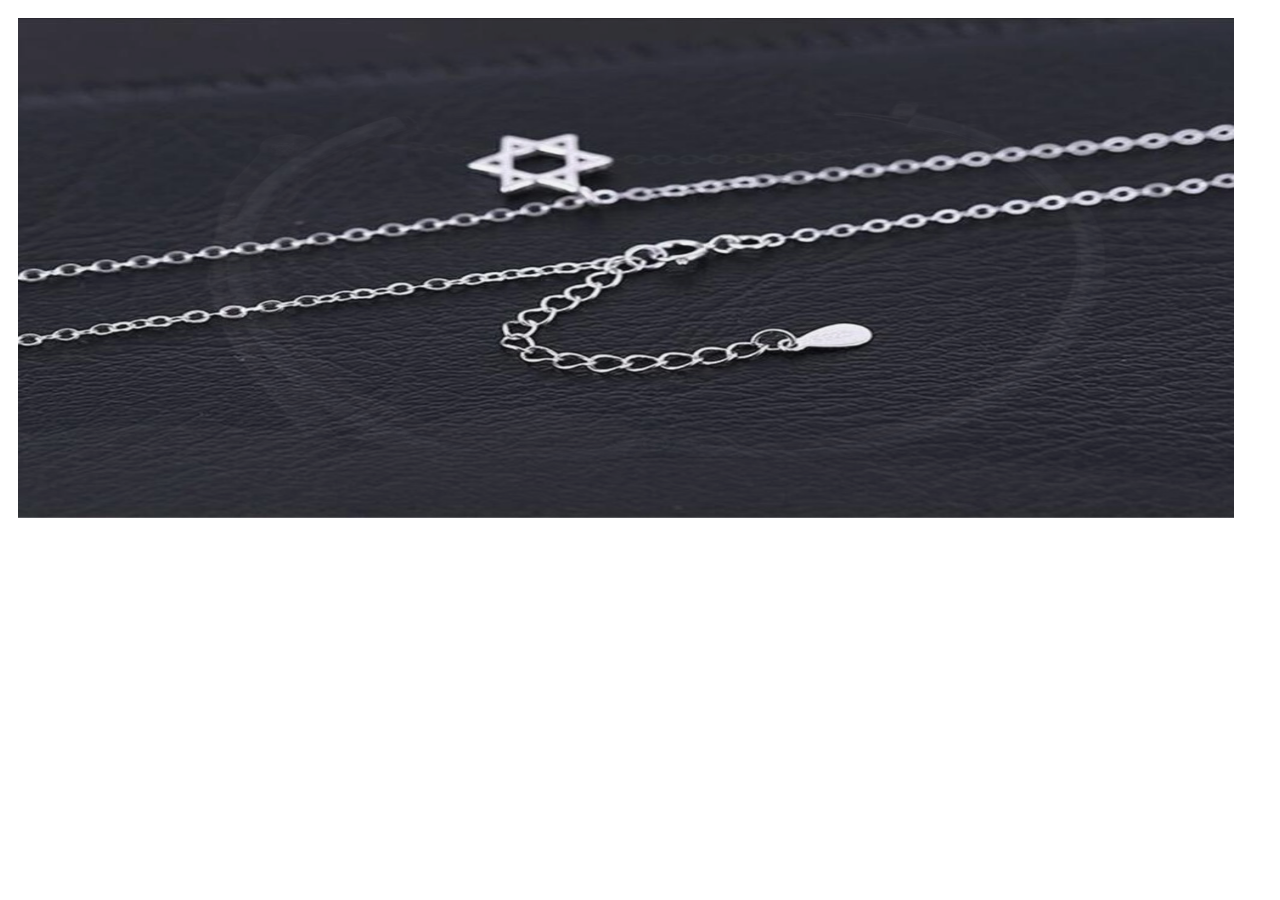
==== index.html @ 2d37a0ea "silver website" ====
<!DOCTYPE html>
<html lang="en" >

<head>
  <meta charset="UTF-8">
  <title>Cross-fade slideshow (JQuery)</title>
   
      <link rel="stylesheet" href="css/style.css">
 
</head>

<body> 
<div id="slideshow">
  <img src="1.jpg">
  <img src="2.jpg">
  <img src="3.jpg">
  <img src="4.jpg">
  <img src="5.jpg">
  <img src="6.jpg">
  <img src="7.jpg">
  <img src="8.jpg">
  <img src="9.jpg">
</div>
  <script src='http://cdnjs.cloudflare.com/ajax/libs/jquery/2.1.3/jquery.min.js'></script>

  

    <script  src="js/index.js"></script>




</body>

</html>
---- css/style.css ----
#slideshow img {
  position: absolute;
  margin: 10px 10px 10px 10px;
  width: 95%;
  min-height: 100px;
  height: 500px;
  max-height: 1000px;
 
 }
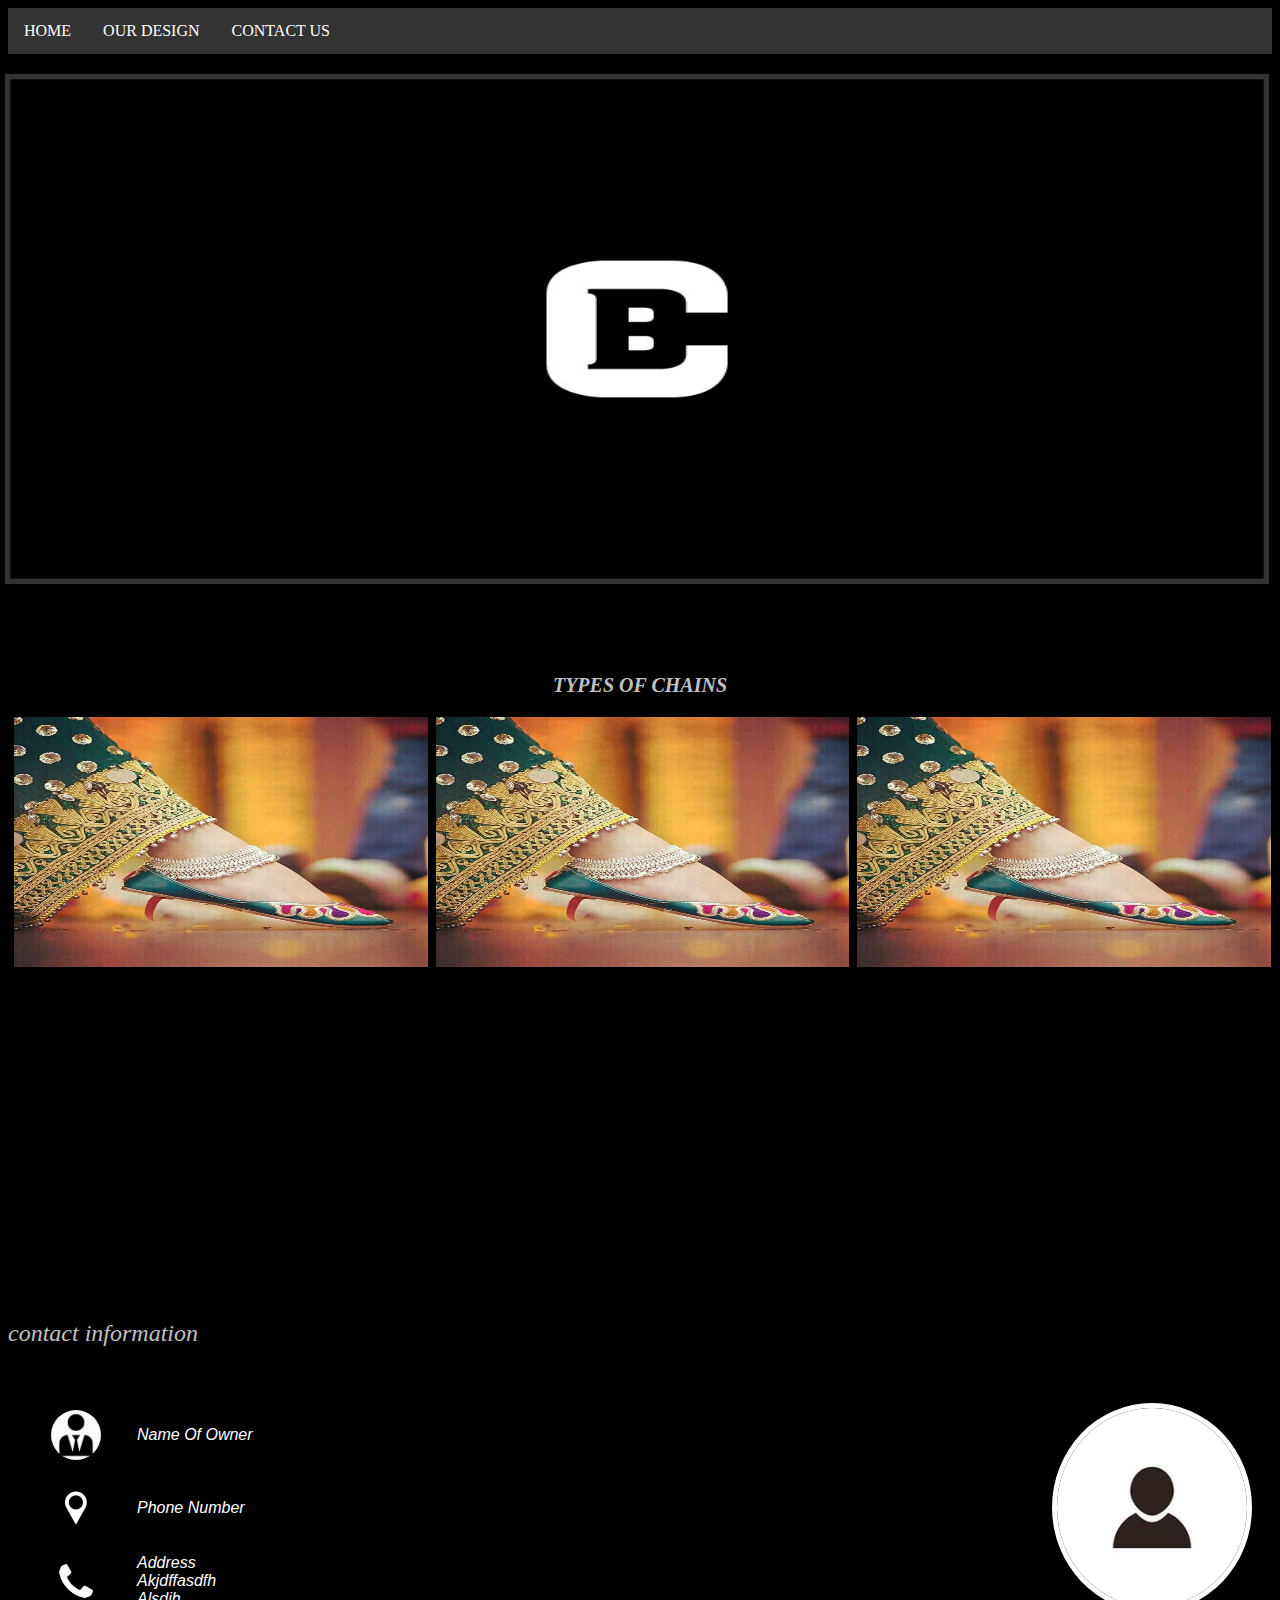
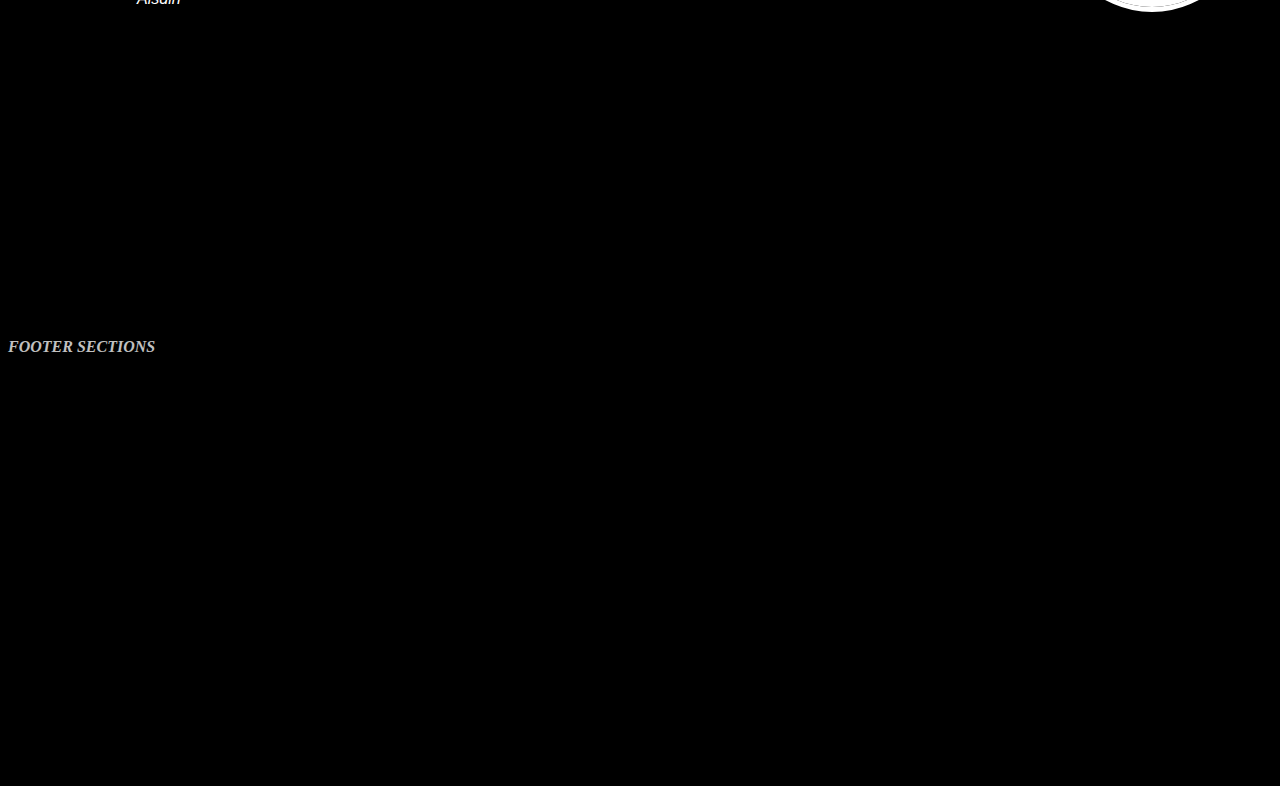
==== commit 06b7c8f0: "rename silver.html to index.html" ====
--- a/index.html
+++ b/index.html
@@ -1,35 +1,144 @@
-<!DOCTYPE html>
-<html lang="en" >
+ <!DOCTYPE html>
+ <html>
+ <head>
+   <title>silver website</title>
+    <link rel="stylesheet" type="text/css" href="style.css"> 
+   <script src='https://ajax.googleapis.com/ajax/libs/jquery/3.3.1/jquery.min.js'></script>
+    <script  src="js/slides.js"></script>
+ 
+ </head>
+ <body>
+  
+    <ul>
+      <li><a href="#">HOME </a>  </li>
+      <li><a href="#category">OUR DESIGN </a>   </li>
+      <li><a href="#contact">CONTACT US </a>   </li>
+        
+    </ul>
+  
+  
+ 
+    
+<div id="slideshow">
 
-<head>
-  <meta charset="UTF-8">
-  <title>Cross-fade slideshow (JQuery)</title>
+  <img src="images/1.jpg">
+  <img src="images/2.jpg">
+  <img src="images/3.jpg">
+  <img src="images/4.jpg">
+  <img src="images/5.jpg">
+  <img src="images/6.jpg">
+  <img src="images/7.jpg">
+  <img src="images/8.jpg">
+  <img src="images/9.jpg">
+  <img src="images/cb1.jpg">
    
-      <link rel="stylesheet" href="css/style.css">
+</div>
  
-</head>
 
-<body> 
-<div id="slideshow">
-  <img src="1.jpg">
-  <img src="2.jpg">
-  <img src="3.jpg">
-  <img src="4.jpg">
-  <img src="5.jpg">
-  <img src="6.jpg">
-  <img src="7.jpg">
-  <img src="8.jpg">
-  <img src="9.jpg">
-</div>
-  <script src='http://cdnjs.cloudflare.com/ajax/libs/jquery/2.1.3/jquery.min.js'></script>
+ 
+  <div id="category">
+<div class="desc"><font>TYPES OF CHAINS </font></div>
+             <a href="payal.html">
+                <div class="categorylist">
+                           <div class="description">
+                                 <font class="desname">PAYAL
+                                  </font>
+                              </div>
+
+                         <div class="image">
+                               <img src="images/payal 6.jpg" class="images">  
+                            </div>
+  
+                     </div>
+            
+                  
+             </a>
+             
+          <a href="bracelets.html">
+                   <div class="categorylist">
+                           <div class="description">
+                                 BRACELETS
+                              </div>
+
+                         <div class="image">
+                               <img src="images/payal 6.jpg" class="images">  
+                            </div>
+  
+                     </div>
 
   
+              </a>
+                 
+            <a href="chains.html">
+                          <div class="categorylist">
+                                   <div class="description">
+                                        CHAINS
+                                      </div>
 
-    <script  src="js/index.js"></script>
+                                          <div class="image">
+                                                <img src="images/payal 6.jpg" class="images">  
+                                      </div>
+  
+                     </div> 
+  
+                </a>
+             
+</div>
 
 
 
 
-</body>
 
-</html>
+<div id="contact">
+
+ 
+  <div id="info">
+    
+    <font size="5px" color="silver">contact information</font>
+    
+    <br>
+<br><br> 
+
+
+    <table>
+      <tr> <img id="owner"  src="images/owner1.jpg"> </tr><tr> <tr>
+          <td><img src="images/owner2.jpg" class="contact"></td>
+          <td><font class="fontcontact">&emsp;&emsp;name of owner</font></td>
+        </tr>
+
+           <tr>
+          <td><img src="images/location.jpg" class="contact"></td>
+          <td> <font class="fontcontact">&emsp;&emsp;phone number</font></td>
+        </tr>
+
+           <tr>
+          <td><img src="images/phone.jpg" class="contact"></td>
+          <td><font class="fontcontact">&emsp;&emsp;address<br>&emsp;&emsp;akjdffasdfh<br>&emsp;&emsp;alsdih</font></td>
+        </tr></tr>
+  
+       
+
+
+    </table>
+    
+     
+    
+  </div>
+
+
+
+
+</div>
+
+
+<div id="footer">
+ 
+  
+<font color="silver">footer sections</font>
+
+
+
+</div>
+ 
+ </body>
+ </html>
--- a/style.css
+++ b/style.css
@@ -0,0 +1,215 @@
+ul {
+    list-style-type: none;
+    margin: 0;
+    padding: 0;
+    overflow: hidden;
+    background-color: #333;
+}
+
+li {
+    float: left;
+}
+
+li a {
+    display: block;
+    color: white;
+    text-align: center;
+    padding: 14px 16px;
+    text-decoration: none;
+}
+
+/* Change the link color to #111 (black) on hover */
+li a:hover {
+    background-color: #111;
+}
+ 
+#slideshow img {
+    margin-top: 20px;
+  position: absolute;
+  left: 5px;
+  right: 5px;
+  width: 98%;
+  min-height: 100px;
+  height: 500px;
+  max-height: 900px;
+  border: 5px solid #333;
+
+ 
+ }
+
+#category{
+        overflow:auto;
+        height: auto;
+        
+         margin-top: 600px; 
+          margin-bottom: 100px;
+ 
+         
+        background-color: black;
+        
+}
+ 
+   .categorylist{
+  
+   top: 0px;
+   right: 0px;
+   bottom: 0px;
+   left:0px;
+    float: left;
+    padding-right: .5%;
+    padding-left: .5%;
+     height: auto;
+     width: 32.33%; 
+  
+ }
+  
+
+ .description{
+
+  position: absolute;
+    
+   margin-top: 90px;
+  text-align: center;
+  font-family: fantasy;
+  text-transform: capitalize;
+  color: silver; 
+   
+  height: 250px;
+  width: inherit; 
+
+   
+}
+ 
+.description:hover {opacity: 0.6;  }
+.images:hover {opacity: 0.3;  }
+
+
+.images{
+  padding-bottom: 100px;
+  position: absolute;
+    object-fit: fill;
+  width: inherit;
+  height: 250px; 
+}
+
+ .image{ 
+  
+  object-fit: fill;
+  height: 250px; 
+     width: inherit;
+      
+   
+}
+
+
+ 
+ 
+ 
+
+
+
+
+  
+
+
+
+
+ 
+
+
+#contact{
+   
+
+    margin-top:350px;
+    margin-bottom: 150px;
+    border-top-style: solid;
+    border-color: black;
+    background-color: black;
+    font-style: italic;
+     
+    overflow:auto;
+        height: auto;
+        
+     left: 0px;
+     right: 0px;
+    
+}
+table{
+  margin-top: 10px;
+  margin-bottom: 20px;
+  margin-left: 10px;
+}
+
+.contact{
+      margin-left: 30px;
+      margin-top: 10px;
+      margin-bottom: 5px;
+     object-fit: fill;
+     height: 50px;
+     width: 50px;
+     border-radius: 1255px;
+     border-color: black;
+
+}
+ 
+  .fontcontact{
+    font-family: Impact, Charcoal, sans-serif;
+  text-transform: capitalize;
+  font-size: auto;
+  color: white;
+  }
+
+#info{
+    
+    left: 0;
+    right: 0;
+    top: 0;
+    bottom: 0;
+
+
+}
+#owner{
+  margin-top: 20px;
+  margin-bottom: 20px;
+  margin-right: 20px;
+    float: right;
+
+    width: 15%;
+    height:15%;
+    border-style: solid;
+    border-color: white;
+    border-width: 5px;
+    border-radius: 112.5%;
+}
+
+
+#footer{
+   padding-top: 150px;
+   padding-bottom: 200px;
+     
+    background-color: black;  
+     
+    font-style: italic;
+     font-weight:bold;
+    text-transform:uppercase;
+     
+    height:240px;
+    right: 0px; 
+  left:0px;
+}
+
+
+body{
+    background-color: black;
+     
+}
+.desc{
+  font-weight:bold;
+  font-style: italic;
+    text-transform:uppercase;
+  padding-top: 20px;
+  padding-bottom: 20px;
+  color: silver; 
+  text-align: center;
+  font-size: 20px;
+ }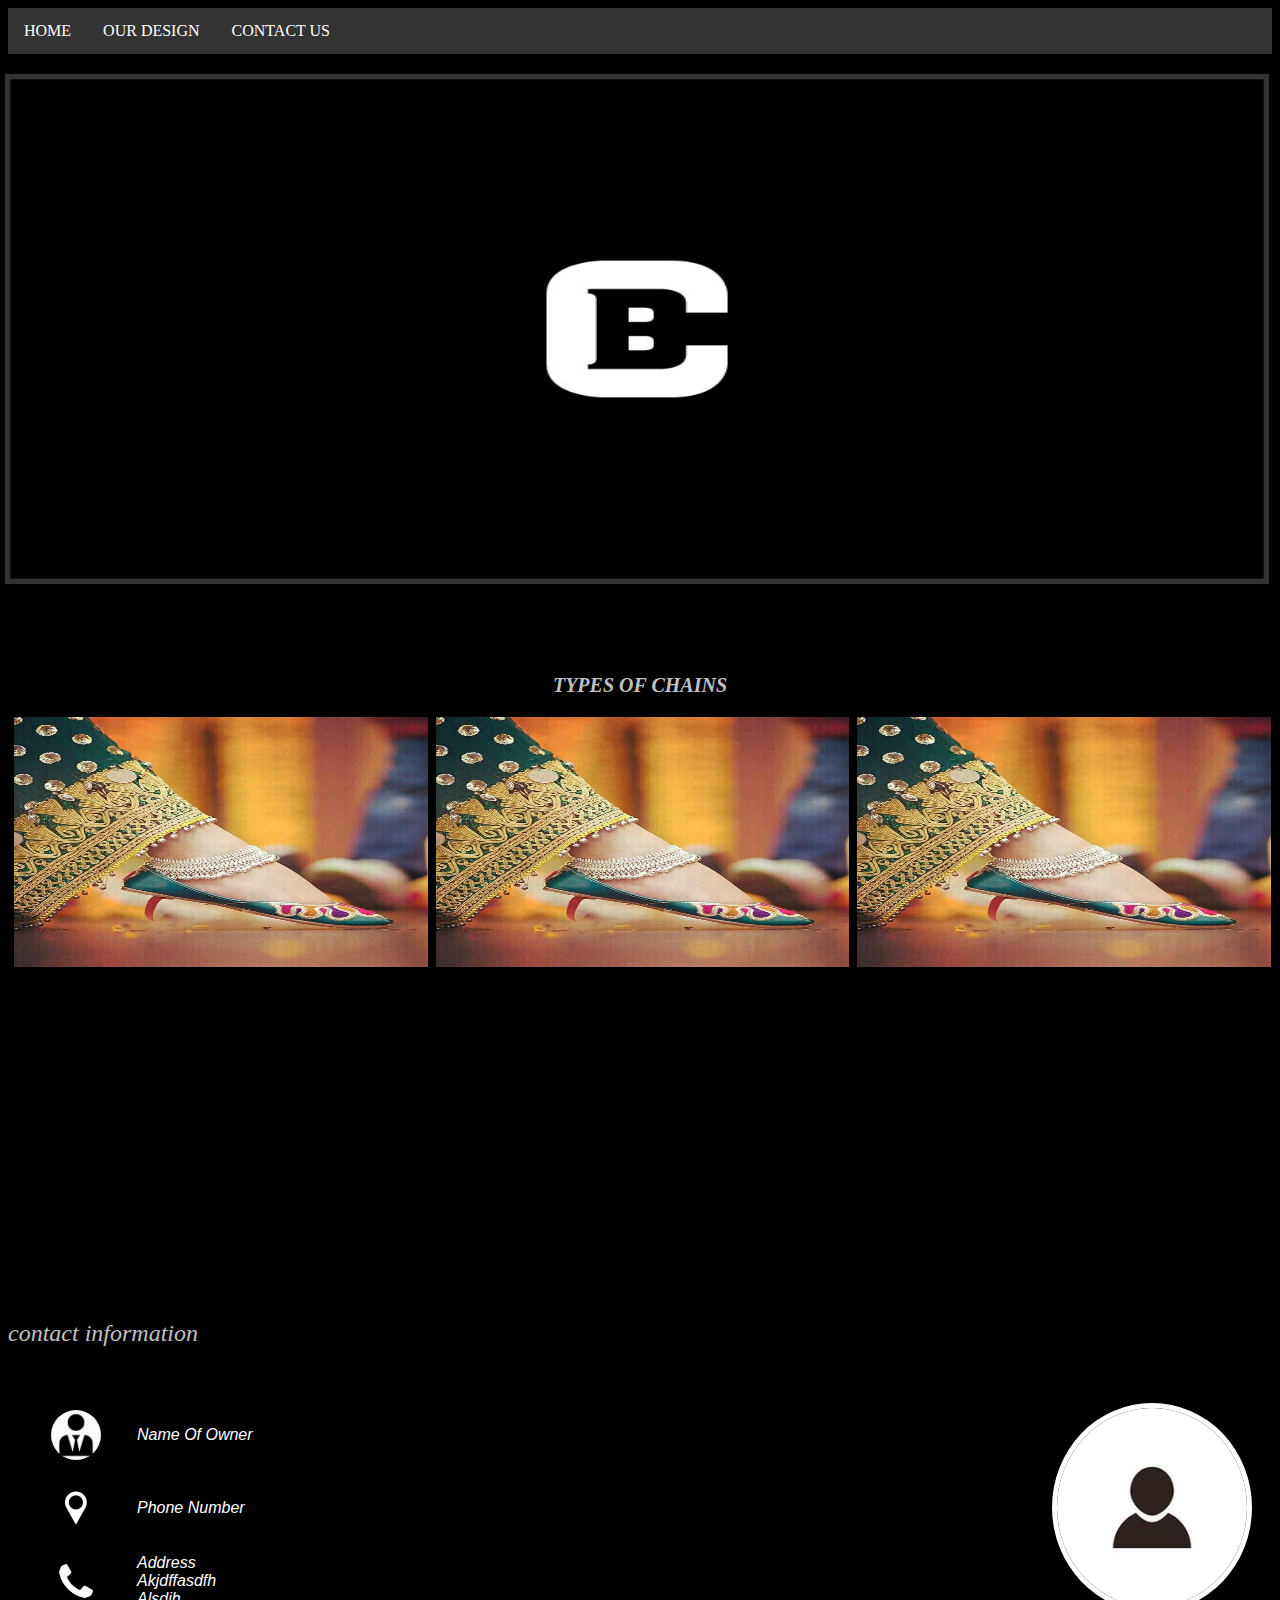
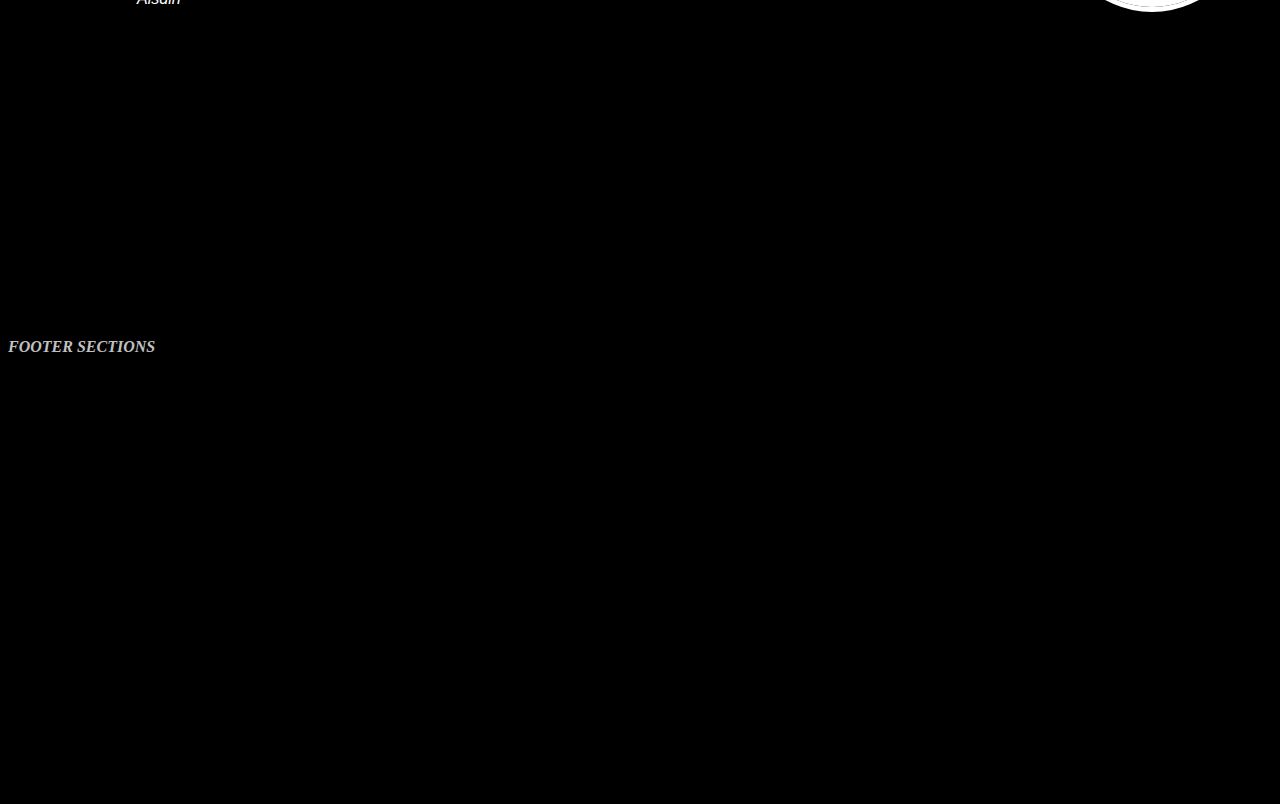
==== commit af49f5c8: "Merge branch 'master' of https://github.com/DECORUS11/DECORUS11.GitHub.io" ====
--- a/index.html
+++ b/index.html
@@ -141,4 +141,8 @@
 </div>
  
  </body>
+<<<<<<< HEAD
  </html>
+=======
+ </html>
+>>>>>>> 06b7c8f0d23f923e716045340930ce6720c85d68
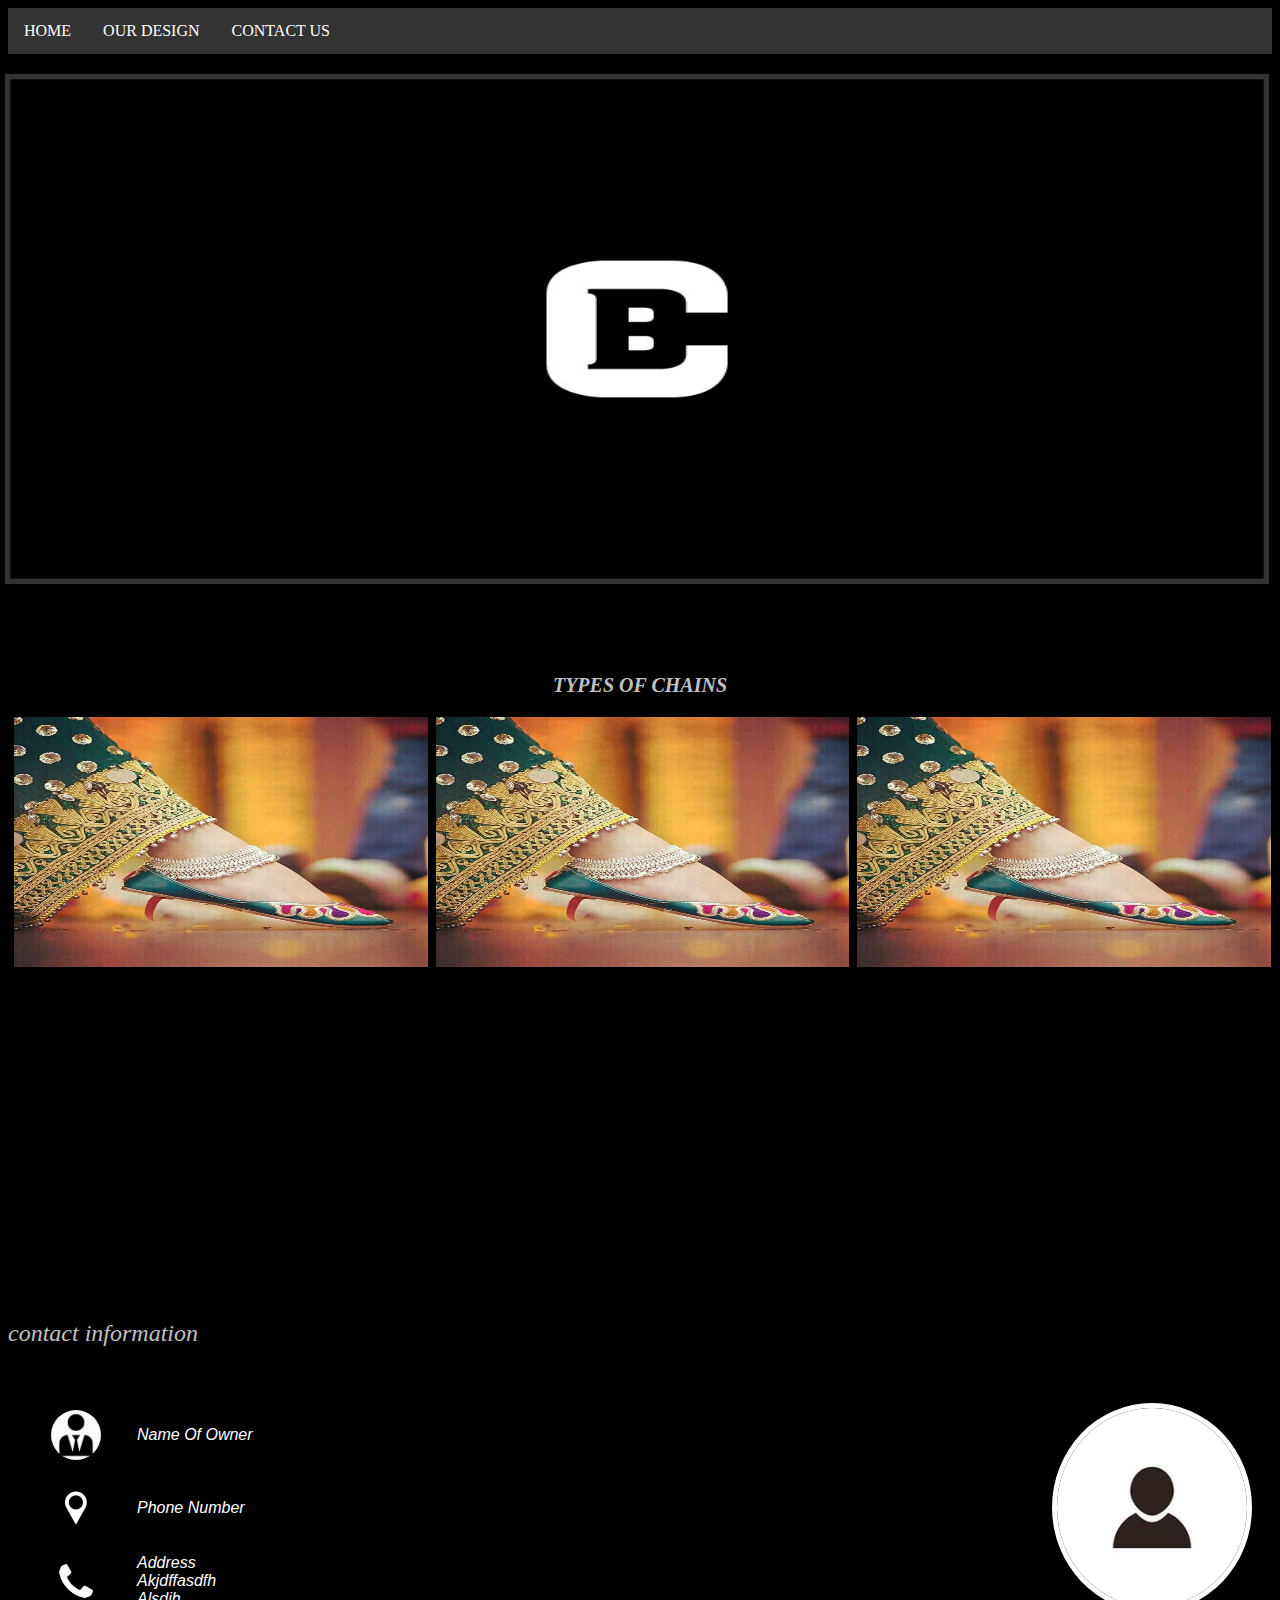
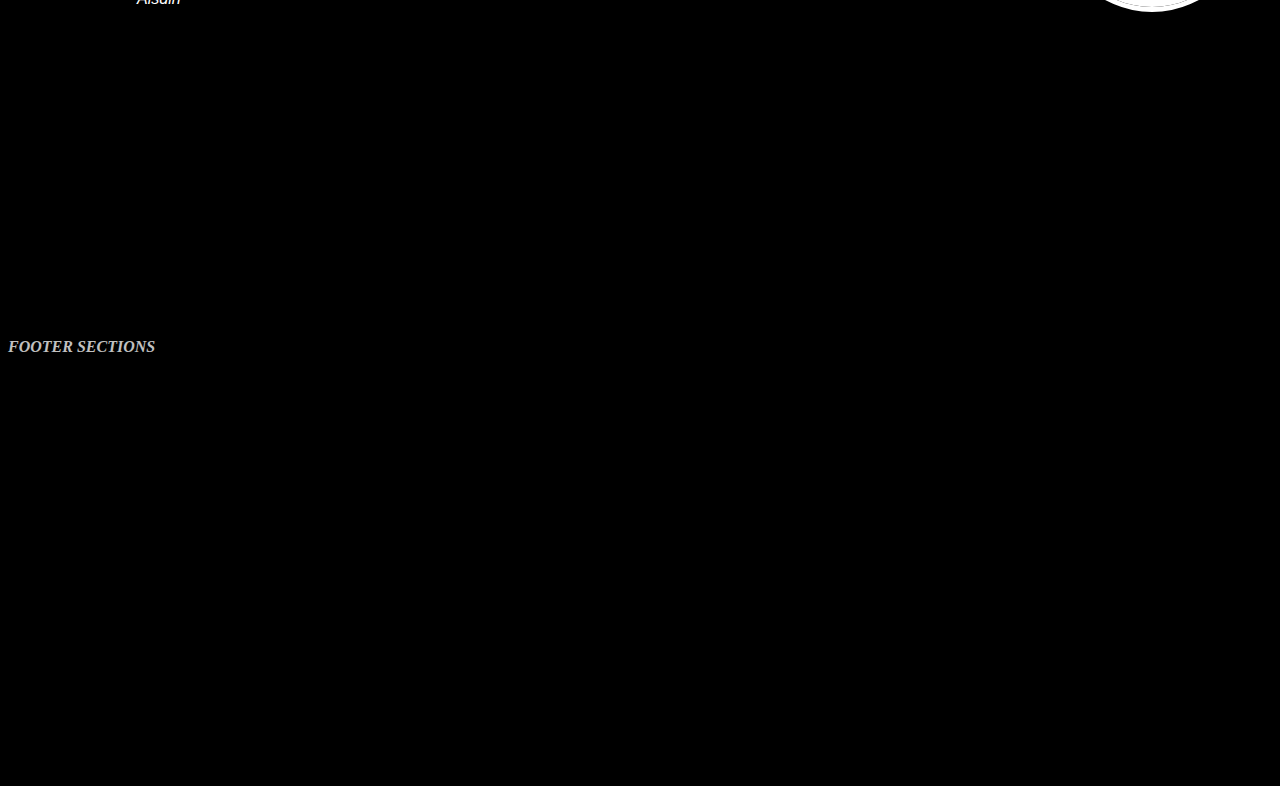
==== commit fb672f30: "Update index.html" ====
--- a/index.html
+++ b/index.html
@@ -1,4 +1,4 @@
- <!DOCTYPE html>
+  <!DOCTYPE html>
  <html>
  <head>
    <title>silver website</title>
@@ -141,8 +141,4 @@
 </div>
  
  </body>
-<<<<<<< HEAD
  </html>
-=======
- </html>
->>>>>>> 06b7c8f0d23f923e716045340930ce6720c85d68
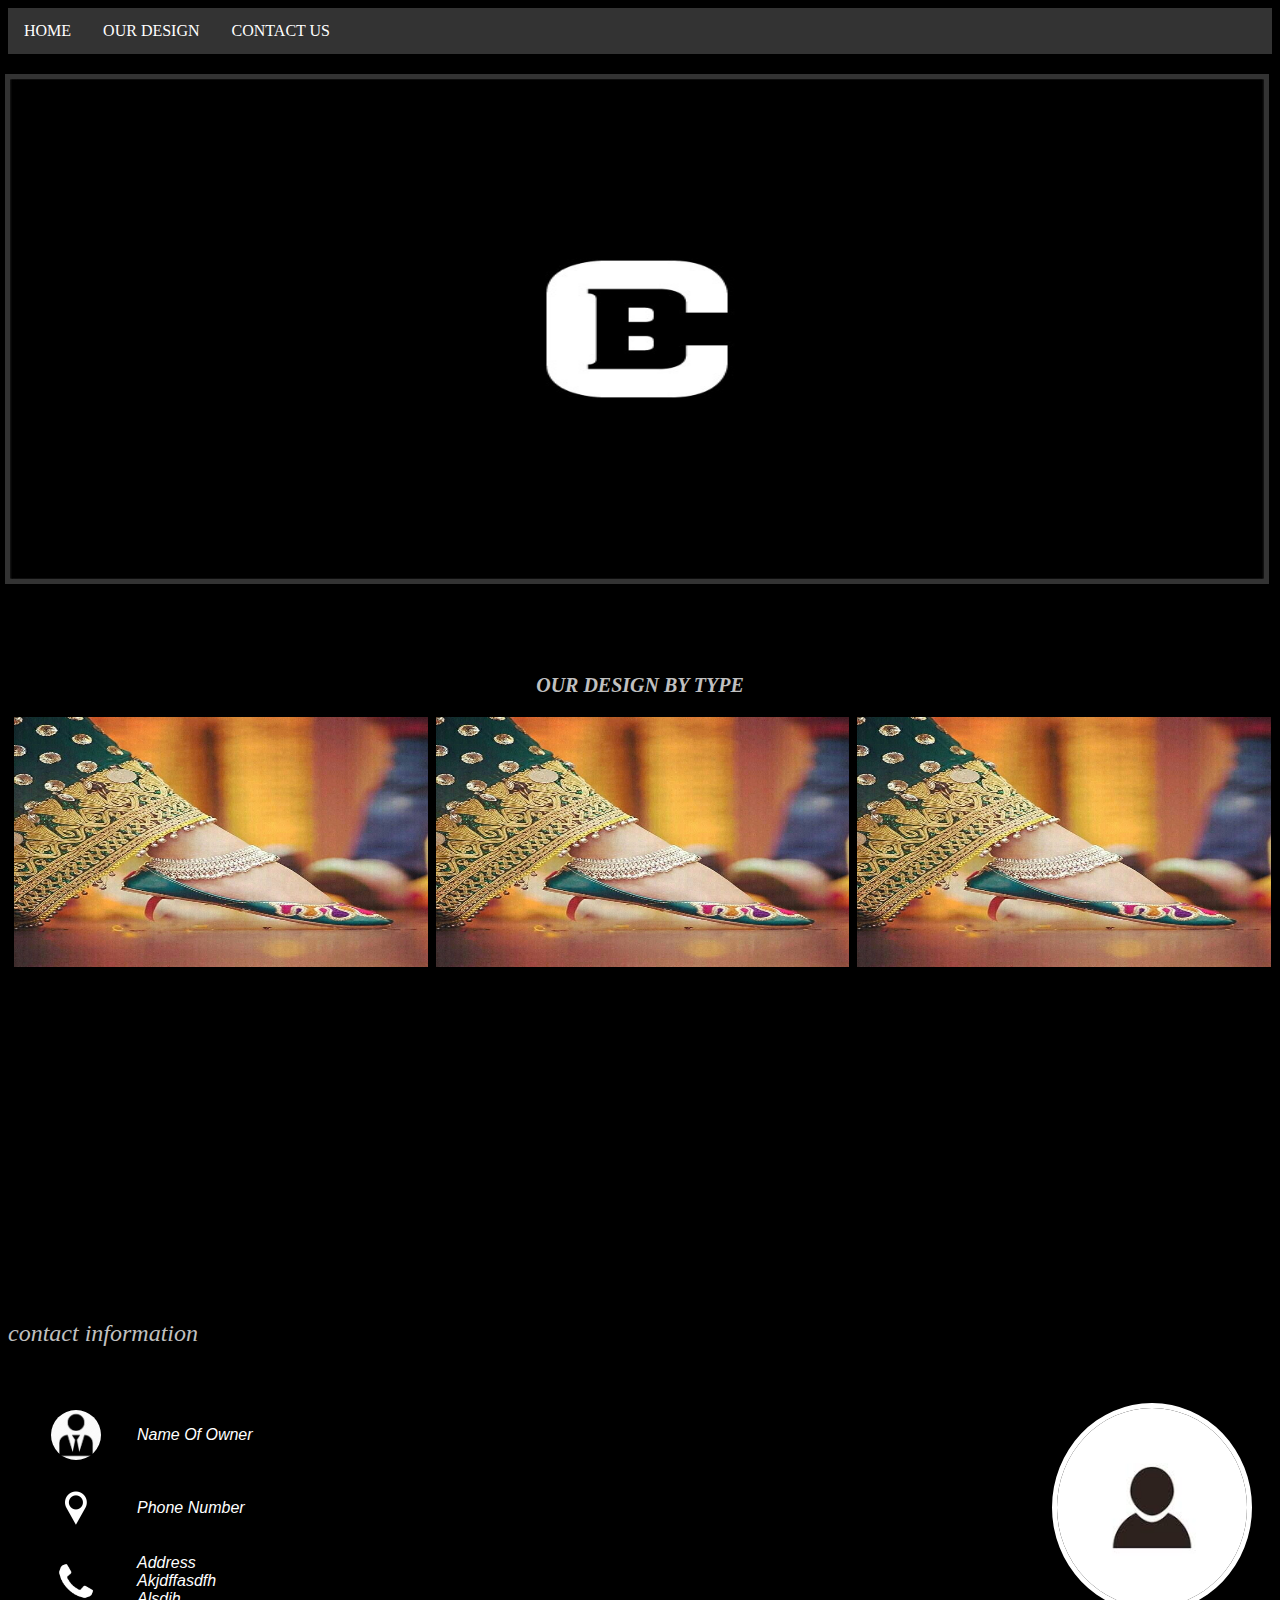
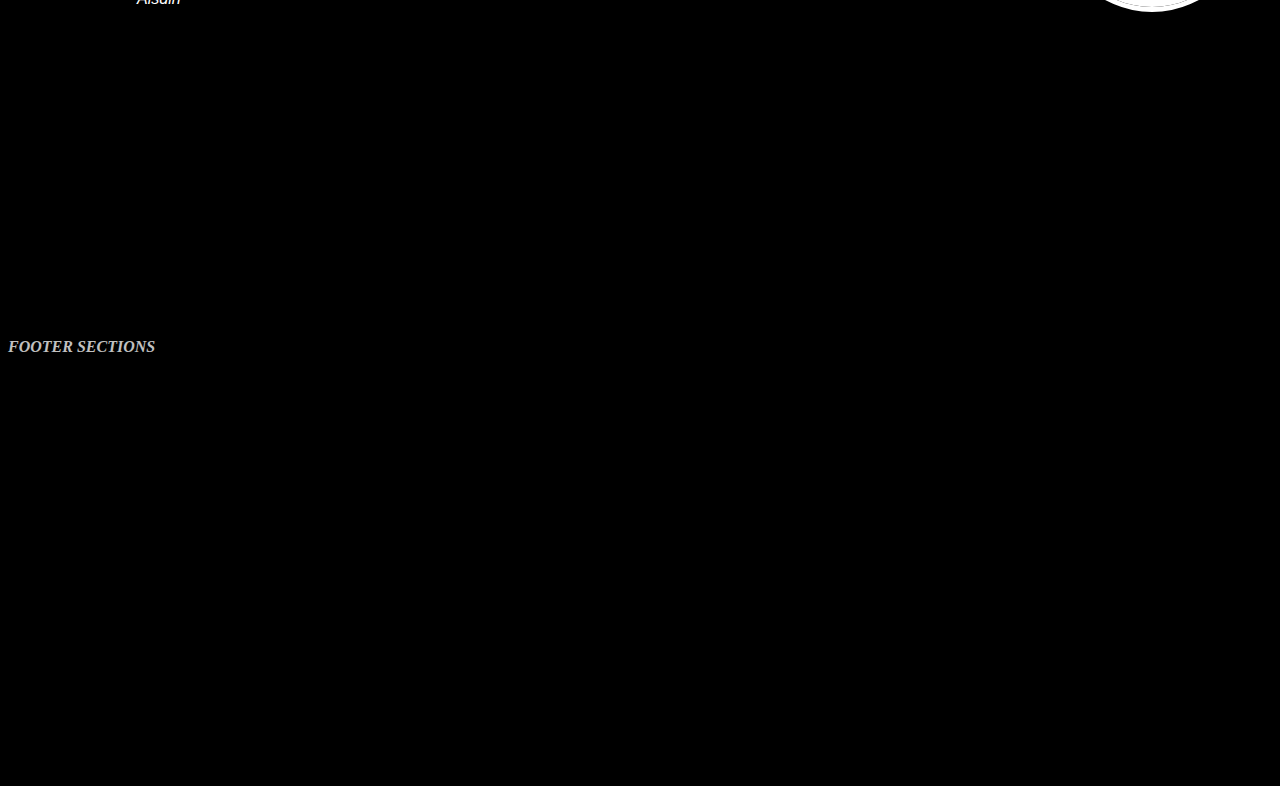
==== commit 25cb56db: "modefied 2-6 2018" ====
--- a/index.html
+++ b/index.html
@@ -1,8 +1,8 @@
-  <!DOCTYPE html>
+ <!DOCTYPE html>
  <html>
  <head>
    <title>silver website</title>
-    <link rel="stylesheet" type="text/css" href="style.css"> 
+    <link rel="stylesheet" type="text/css" href="css/style.css"> 
    <script src='https://ajax.googleapis.com/ajax/libs/jquery/3.3.1/jquery.min.js'></script>
     <script  src="js/slides.js"></script>
  
@@ -37,8 +37,8 @@
 
  
   <div id="category">
-<div class="desc"><font>TYPES OF CHAINS </font></div>
-             <a href="payal.html">
+<div class="desc"><font>OUR DESIGN BY TYPE </font></div>
+             <a href="html/payal.html">
                 <div class="categorylist">
                            <div class="description">
                                  <font class="desname">PAYAL
@@ -54,7 +54,7 @@
                   
              </a>
              
-          <a href="bracelets.html">
+          <a href="html/bracelets.html">
                    <div class="categorylist">
                            <div class="description">
                                  BRACELETS
@@ -69,7 +69,7 @@
   
               </a>
                  
-            <a href="chains.html">
+            <a href="html/chains.html">
                           <div class="categorylist">
                                    <div class="description">
                                         CHAINS
@@ -141,4 +141,4 @@
 </div>
  
  </body>
- </html>
+ </html>--- a/css/style.css
+++ b/css/style.css
@@ -0,0 +1,215 @@
+ul {
+    list-style-type: none;
+    margin: 0;
+    padding: 0;
+    overflow: hidden;
+    background-color: #333;
+}
+
+li {
+    float: left;
+}
+
+li a {
+    display: block;
+    color: white;
+    text-align: center;
+    padding: 14px 16px;
+    text-decoration: none;
+}
+
+/* Change the link color to #111 (black) on hover */
+li a:hover {
+    background-color: #111;
+}
+ 
+#slideshow img {
+    margin-top: 20px;
+  position: absolute;
+  left: 5px;
+  right: 5px;
+  width: 98%;
+  min-height: 100px;
+  height: 500px;
+  max-height: 900px;
+  border: 5px solid #333;
+
+ 
+ }
+
+#category{
+        overflow:auto;
+        height: auto;
+        
+         margin-top: 600px; 
+          margin-bottom: 100px;
+ 
+         
+        background-color: black;
+        
+}
+ 
+   .categorylist{
+  
+   top: 0px;
+   right: 0px;
+   bottom: 0px;
+   left:0px;
+    float: left;
+    padding-right: .5%;
+    padding-left: .5%;
+     height: auto;
+     width: 32.33%; 
+  
+ }
+  
+
+ .description{
+
+  position: absolute;
+    
+   margin-top: 90px;
+  text-align: center;
+  font-family: fantasy;
+  text-transform: capitalize;
+  color: silver; 
+   
+  height: 250px;
+  width: inherit; 
+
+   
+}
+ 
+.description:hover {opacity: 0.6;  }
+.images:hover {opacity: 0.3;  }
+
+
+.images{
+  padding-bottom: 100px;
+  position: absolute;
+    object-fit: fill;
+  width: inherit;
+  height: 250px; 
+}
+
+ .image{ 
+  
+  object-fit: fill;
+  height: 250px; 
+     width: inherit;
+      
+   
+}
+
+
+ 
+ 
+ 
+
+
+
+
+  
+
+
+
+
+ 
+
+
+#contact{
+   
+
+    margin-top:350px;
+    margin-bottom: 150px;
+    border-top-style: solid;
+    border-color: black;
+    background-color: black;
+    font-style: italic;
+     
+    overflow:auto;
+        height: auto;
+        
+     left: 0px;
+     right: 0px;
+    
+}
+table{
+  margin-top: 10px;
+  margin-bottom: 20px;
+  margin-left: 10px;
+}
+
+.contact{
+      margin-left: 30px;
+      margin-top: 10px;
+      margin-bottom: 5px;
+     object-fit: fill;
+     height: 50px;
+     width: 50px;
+     border-radius: 1255px;
+     border-color: black;
+
+}
+ 
+  .fontcontact{
+    font-family: Impact, Charcoal, sans-serif;
+  text-transform: capitalize;
+  font-size: auto;
+  color: white;
+  }
+
+#info{
+    
+    left: 0;
+    right: 0;
+    top: 0;
+    bottom: 0;
+
+
+}
+#owner{
+  margin-top: 20px;
+  margin-bottom: 20px;
+  margin-right: 20px;
+    float: right;
+
+    width: 15%;
+    height:15%;
+    border-style: solid;
+    border-color: white;
+    border-width: 5px;
+    border-radius: 112.5%;
+}
+
+
+#footer{
+   padding-top: 150px;
+   padding-bottom: 200px;
+     
+    background-color: black;  
+     
+    font-style: italic;
+     font-weight:bold;
+    text-transform:uppercase;
+     
+    height:240px;
+    right: 0px; 
+  left:0px;
+}
+
+
+body{
+    background-color: black;
+     
+}
+.desc{
+  font-weight:bold;
+  font-style: italic;
+    text-transform:uppercase;
+  padding-top: 20px;
+  padding-bottom: 20px;
+  color: silver; 
+  text-align: center;
+  font-size: 20px;
+ }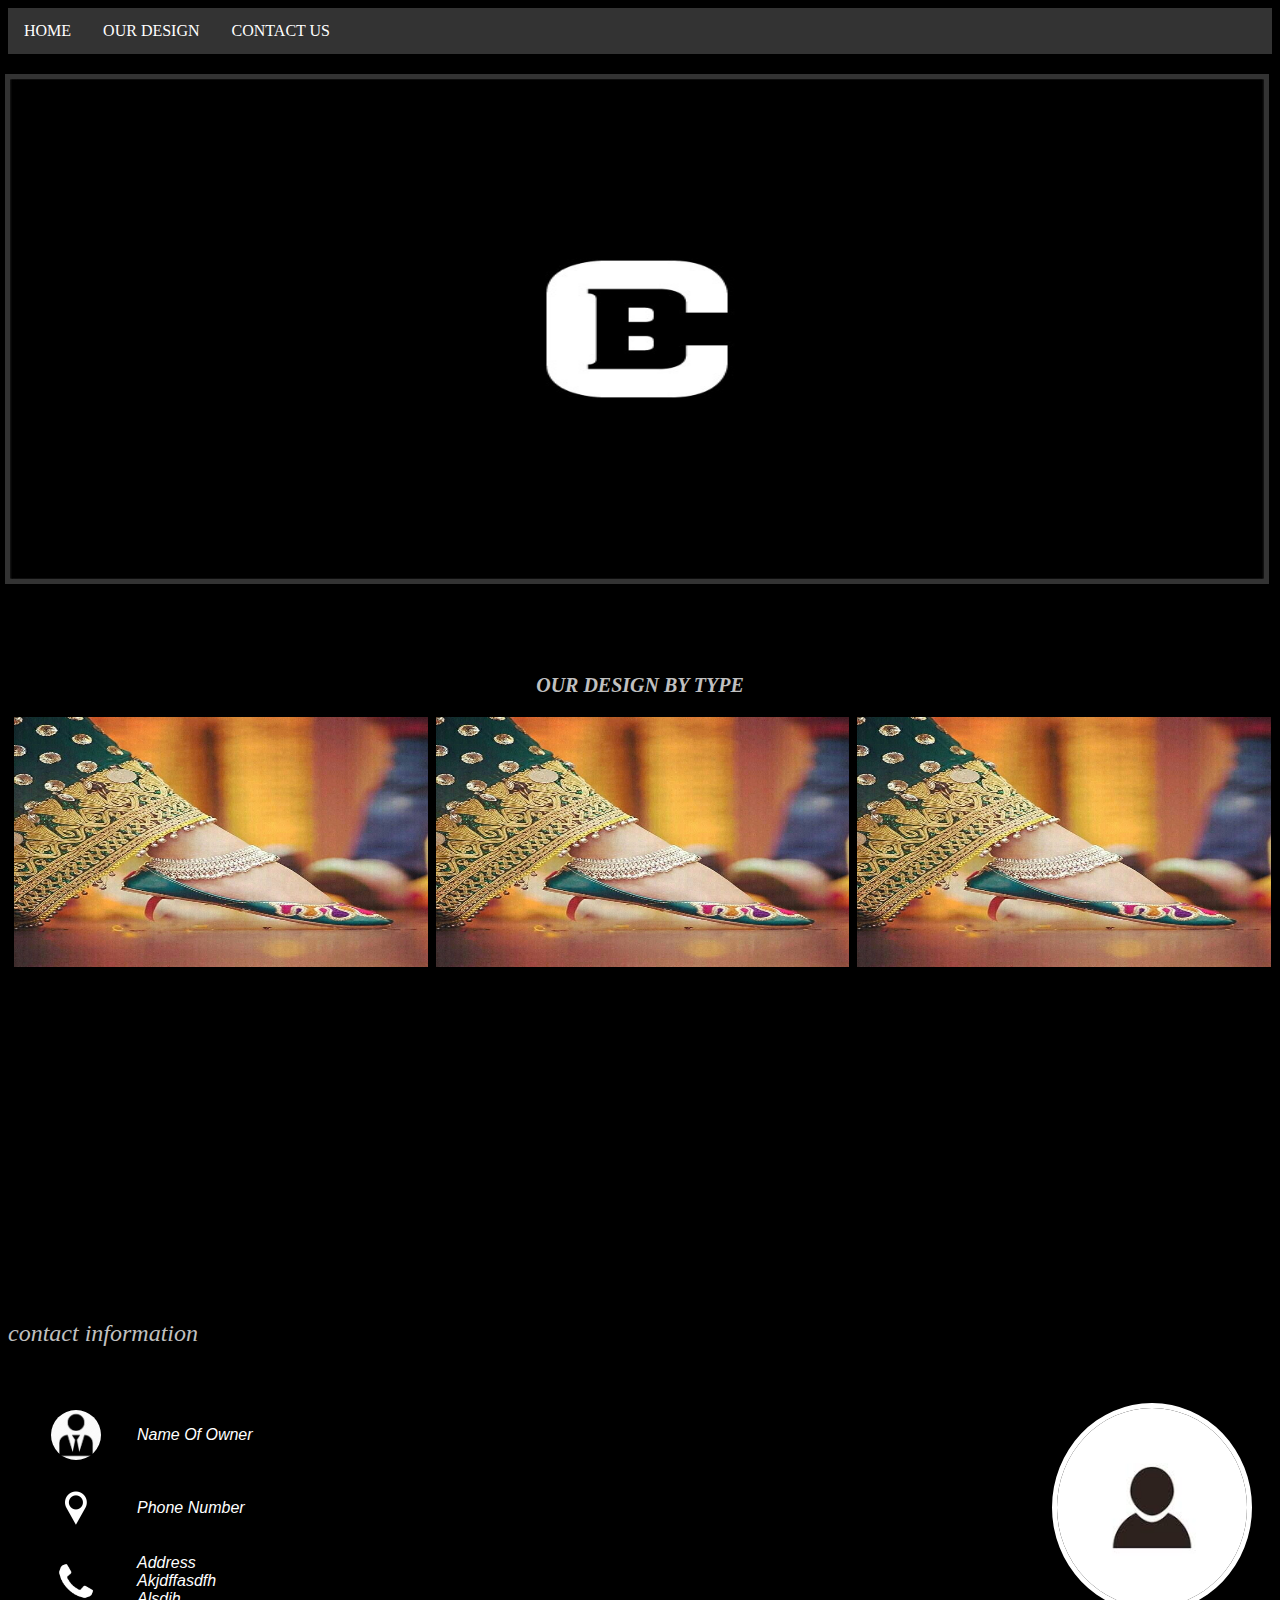
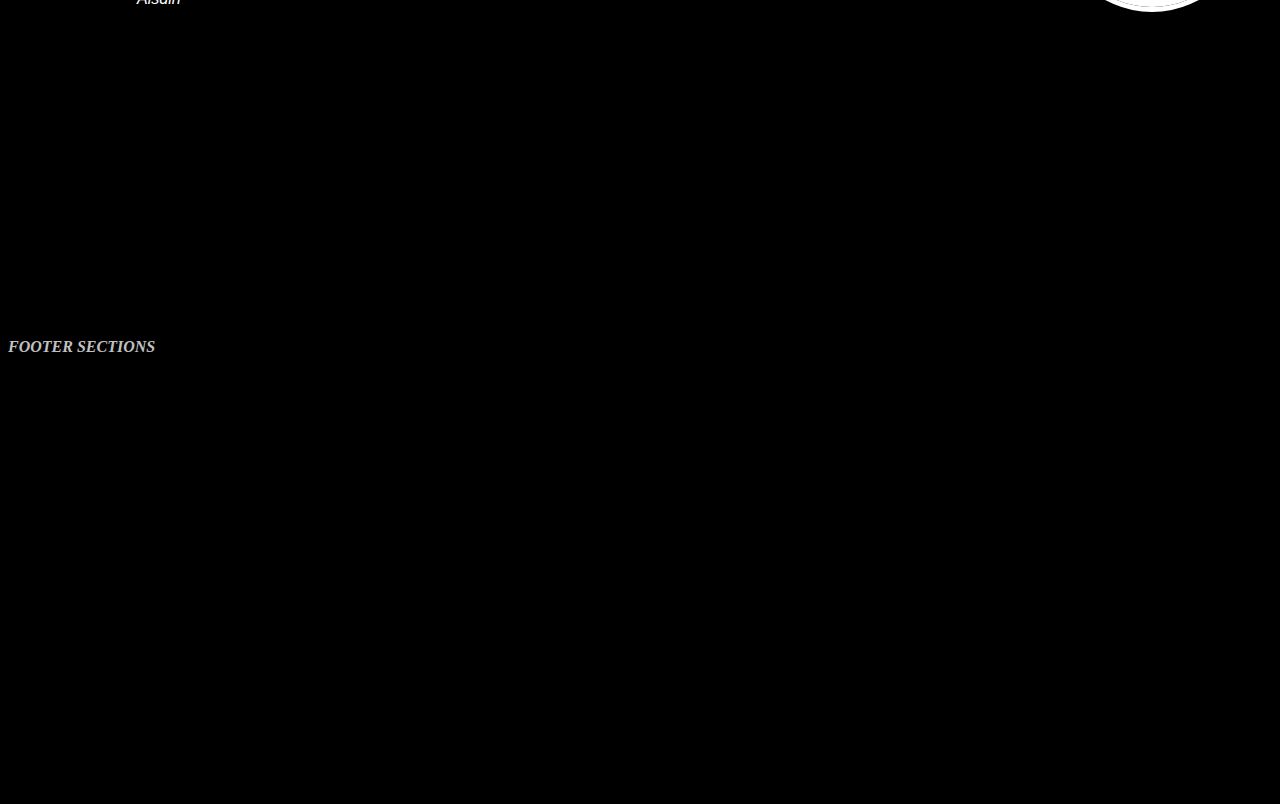
==== commit 6e68f18d: "Merge branch 'master' of https://github.com/DECORUS11/DECORUS11.GitHub.io" ====
--- a/index.html
+++ b/index.html
@@ -1,4 +1,4 @@
- <!DOCTYPE html>
+  <!DOCTYPE html>
  <html>
  <head>
    <title>silver website</title>
@@ -141,4 +141,8 @@
 </div>
  
  </body>
- </html>+<<<<<<< HEAD
+ </html>
+=======
+ </html>
+>>>>>>> fb672f30f89ea7e0b8d7dca84dc604bc64a31268
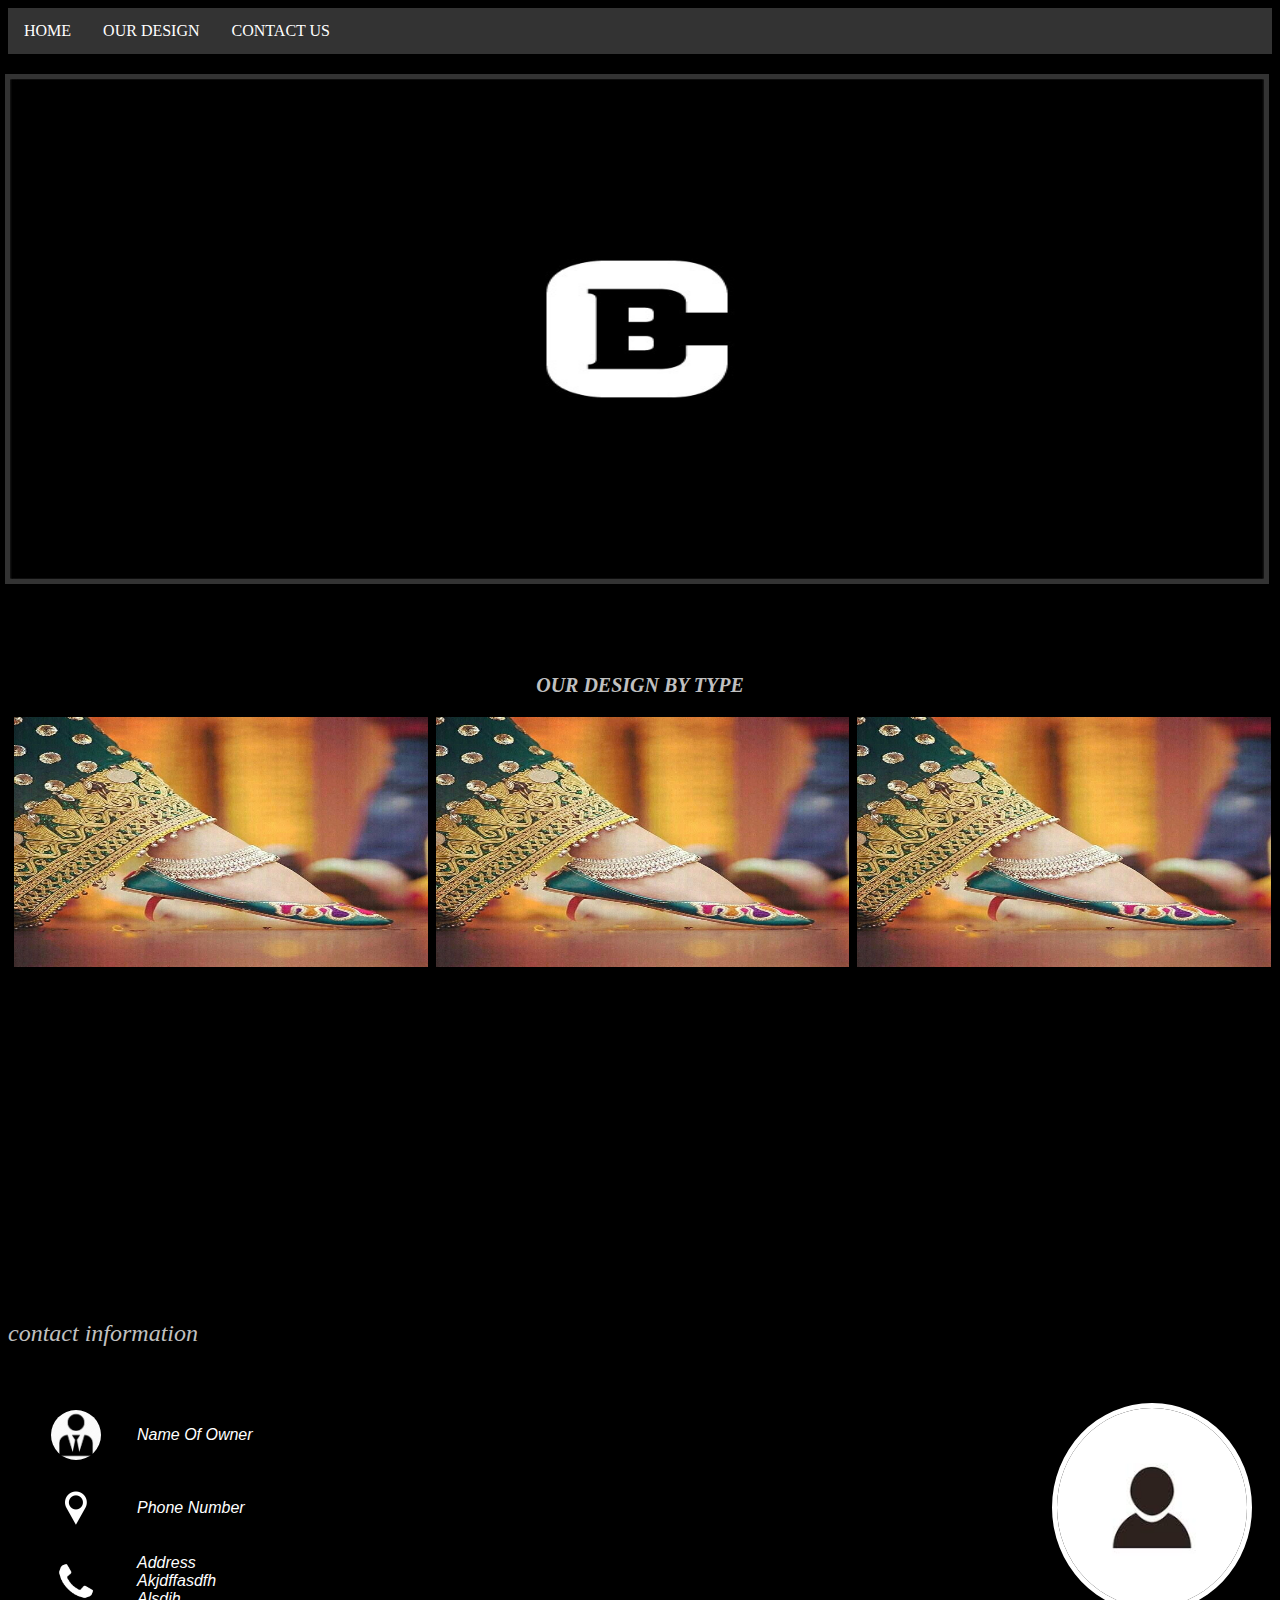
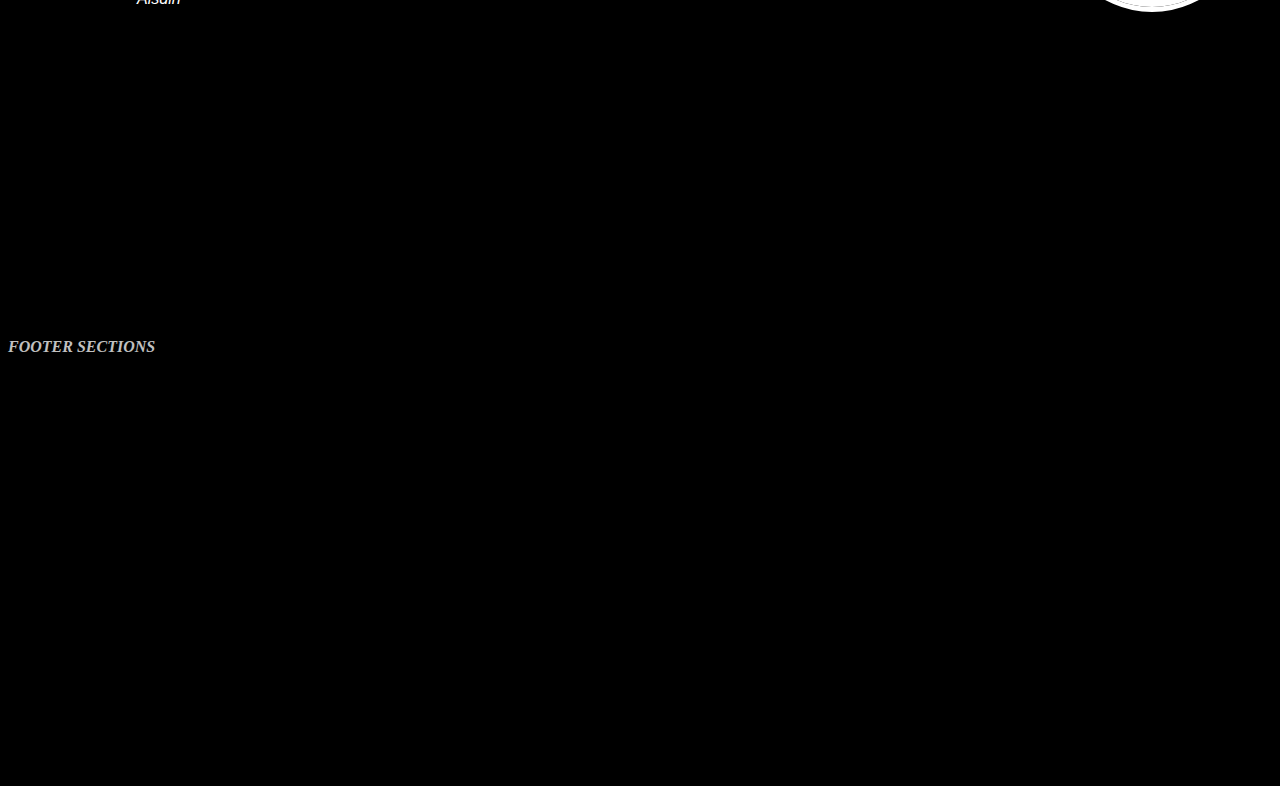
==== commit 4ef5db40: "update index.html" ====
--- a/index.html
+++ b/index.html
@@ -141,8 +141,7 @@
 </div>
  
  </body>
-<<<<<<< HEAD
+ 
  </html>
-=======
- </html>
->>>>>>> fb672f30f89ea7e0b8d7dca84dc604bc64a31268
+ 
+ 
